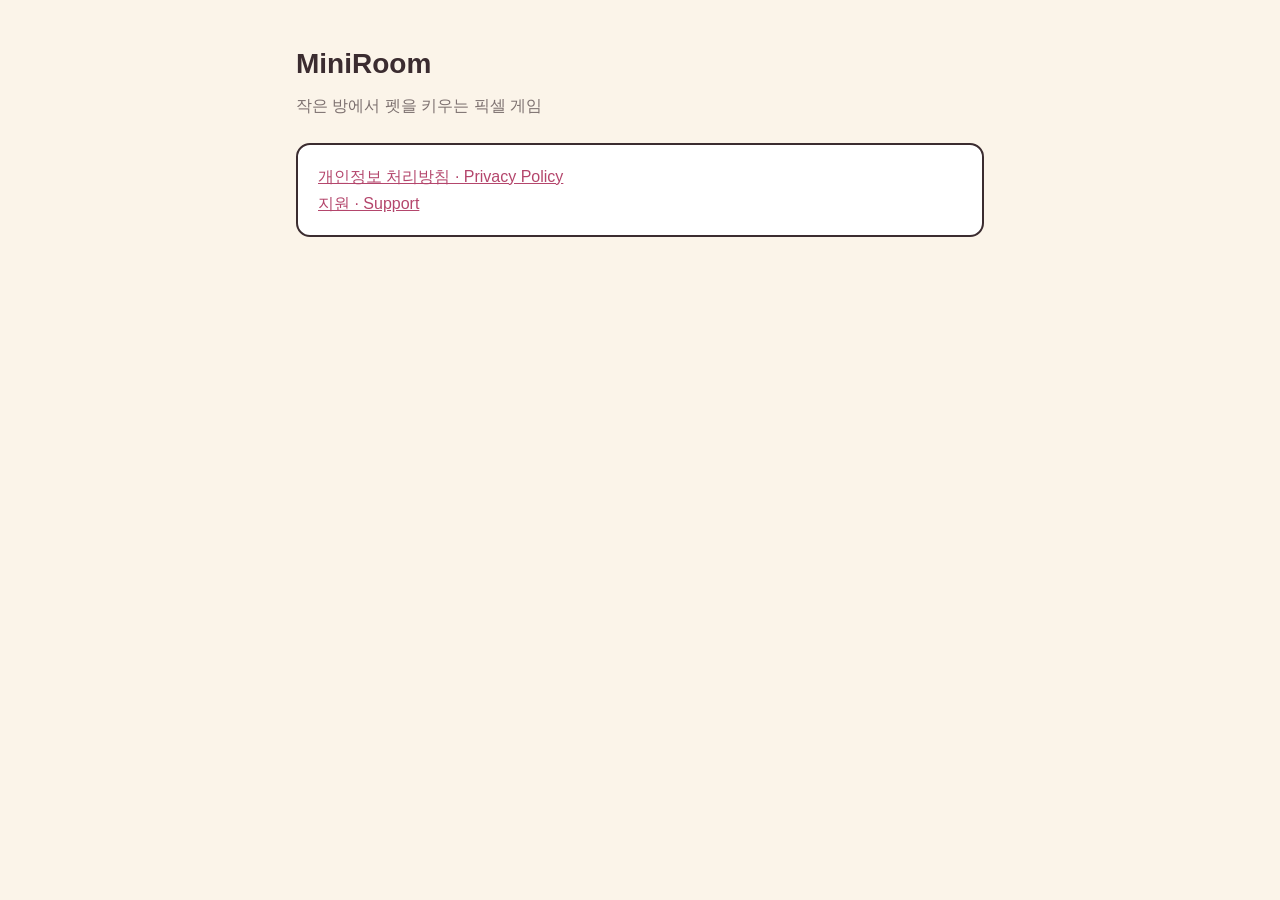
==== index.html @ 711cb798 "MiniRoom privacy policy and support pages" ====
<!doctype html><html lang="ko"><head><meta charset="utf-8"><meta name="viewport" content="width=device-width,initial-scale=1">
<title>MiniRoom</title><link rel="stylesheet" href="/style.css"></head><body><main>
<h1>MiniRoom</h1><p class="sub">작은 방에서 펫을 키우는 픽셀 게임</p>
<div class="card"><a href="/miniroom/privacy.html">개인정보 처리방침 · Privacy Policy</a><br><a href="/miniroom/support.html">지원 · Support</a></div>
</main></body></html>
---- style.css ----
:root { --ink:#3b2c30; --cream:#fbf4e9; --pink:#f29bb8; }
* { box-sizing: border-box; }
body { margin:0; background:var(--cream); color:var(--ink); font:16px/1.7 -apple-system, "Apple SD Gothic Neo", "Noto Sans KR", sans-serif; }
main { max-width:720px; margin:0 auto; padding:40px 16px 64px; }
h1 { font-size:28px; margin:0 0 4px; } h2 { font-size:19px; margin:32px 0 8px; }
.sub { opacity:.65; margin:0 0 24px; }
.card { background:#fff; border:2px solid var(--ink); border-radius:14px; padding:18px 20px; margin:16px 0; }
a { color:#b4466c; }
hr { border:0; border-top:1px dashed #c9b8bd; margin:36px 0; }
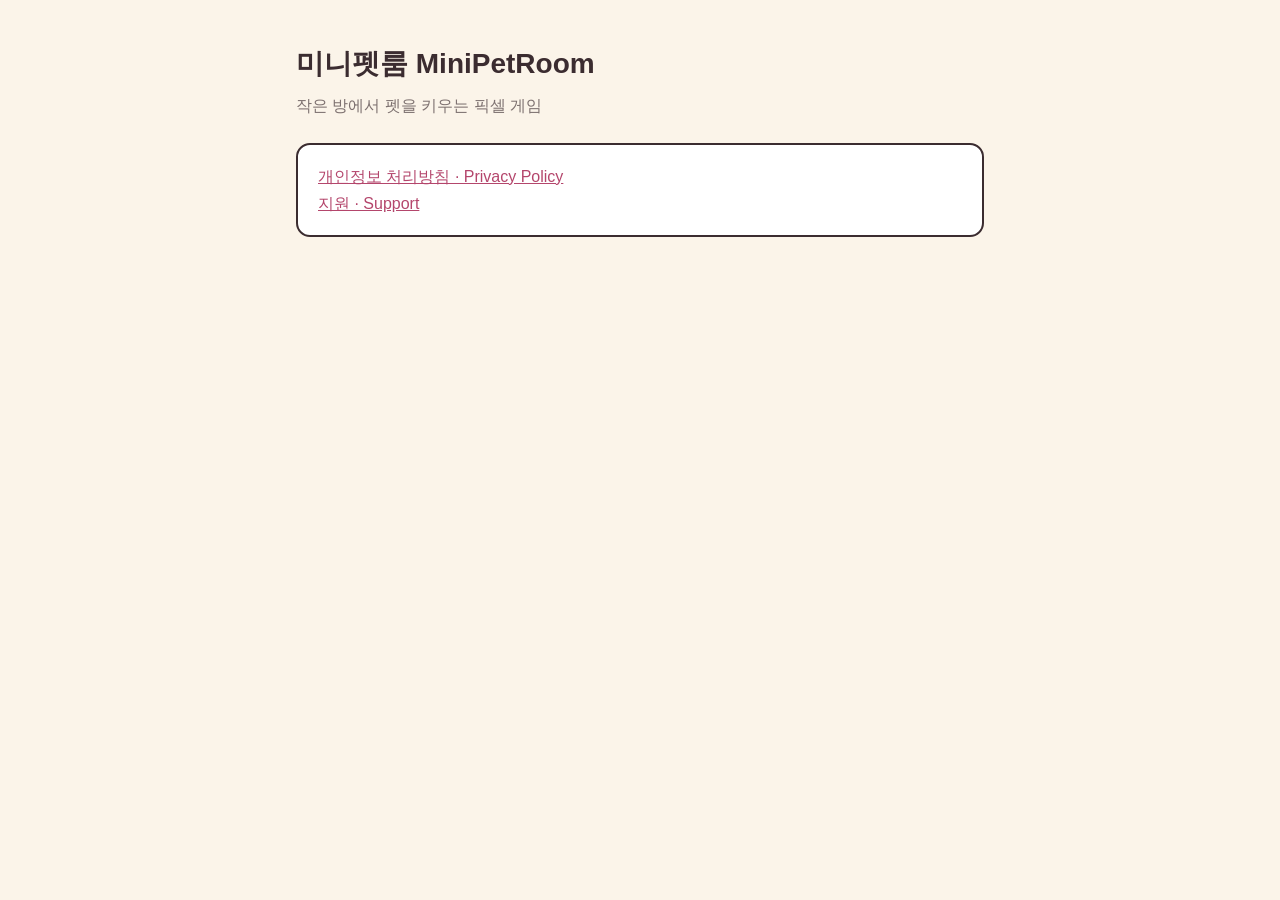
==== commit 23c98b8a: "MiniPetRoom name, rewarded-ads privacy policy, app-ads.txt" ====
--- a/index.html
+++ b/index.html
@@ -1,5 +1,5 @@
 <!doctype html><html lang="ko"><head><meta charset="utf-8"><meta name="viewport" content="width=device-width,initial-scale=1">
-<title>MiniRoom</title><link rel="stylesheet" href="/style.css"></head><body><main>
-<h1>MiniRoom</h1><p class="sub">작은 방에서 펫을 키우는 픽셀 게임</p>
+<title>미니펫룸</title><link rel="stylesheet" href="/style.css"></head><body><main>
+<h1>미니펫룸 MiniPetRoom</h1><p class="sub">작은 방에서 펫을 키우는 픽셀 게임</p>
 <div class="card"><a href="/miniroom/privacy.html">개인정보 처리방침 · Privacy Policy</a><br><a href="/miniroom/support.html">지원 · Support</a></div>
 </main></body></html>
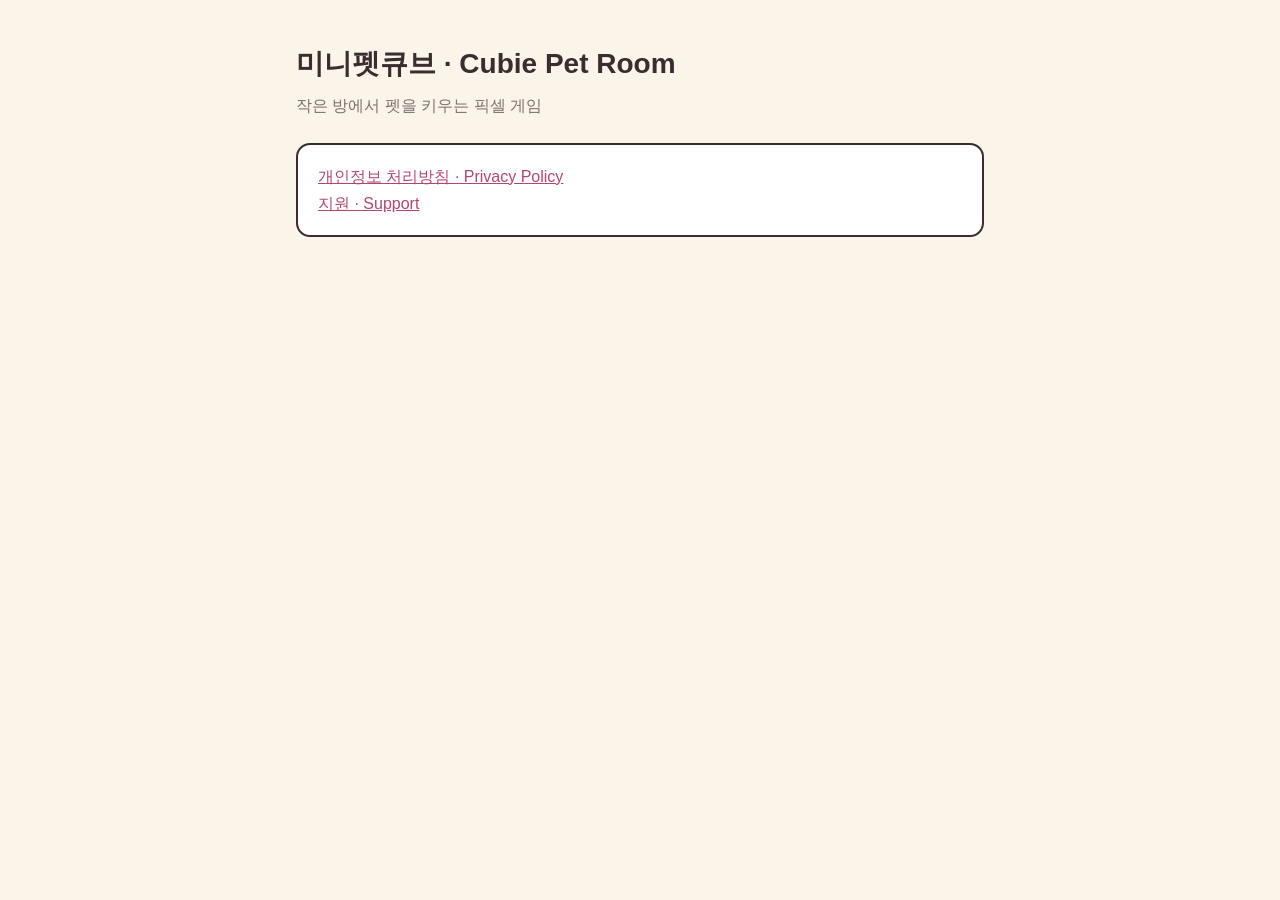
==== commit 06654e0f: "Rename to 미니펫큐브 / Cubie Pet Room" ====
--- a/index.html
+++ b/index.html
@@ -1,5 +1,5 @@
 <!doctype html><html lang="ko"><head><meta charset="utf-8"><meta name="viewport" content="width=device-width,initial-scale=1">
-<title>미니펫룸</title><link rel="stylesheet" href="/style.css"></head><body><main>
-<h1>미니펫룸 MiniPetRoom</h1><p class="sub">작은 방에서 펫을 키우는 픽셀 게임</p>
+<title>미니펫큐브</title><link rel="stylesheet" href="/style.css"></head><body><main>
+<h1>미니펫큐브 · Cubie Pet Room</h1><p class="sub">작은 방에서 펫을 키우는 픽셀 게임</p>
 <div class="card"><a href="/miniroom/privacy.html">개인정보 처리방침 · Privacy Policy</a><br><a href="/miniroom/support.html">지원 · Support</a></div>
 </main></body></html>
